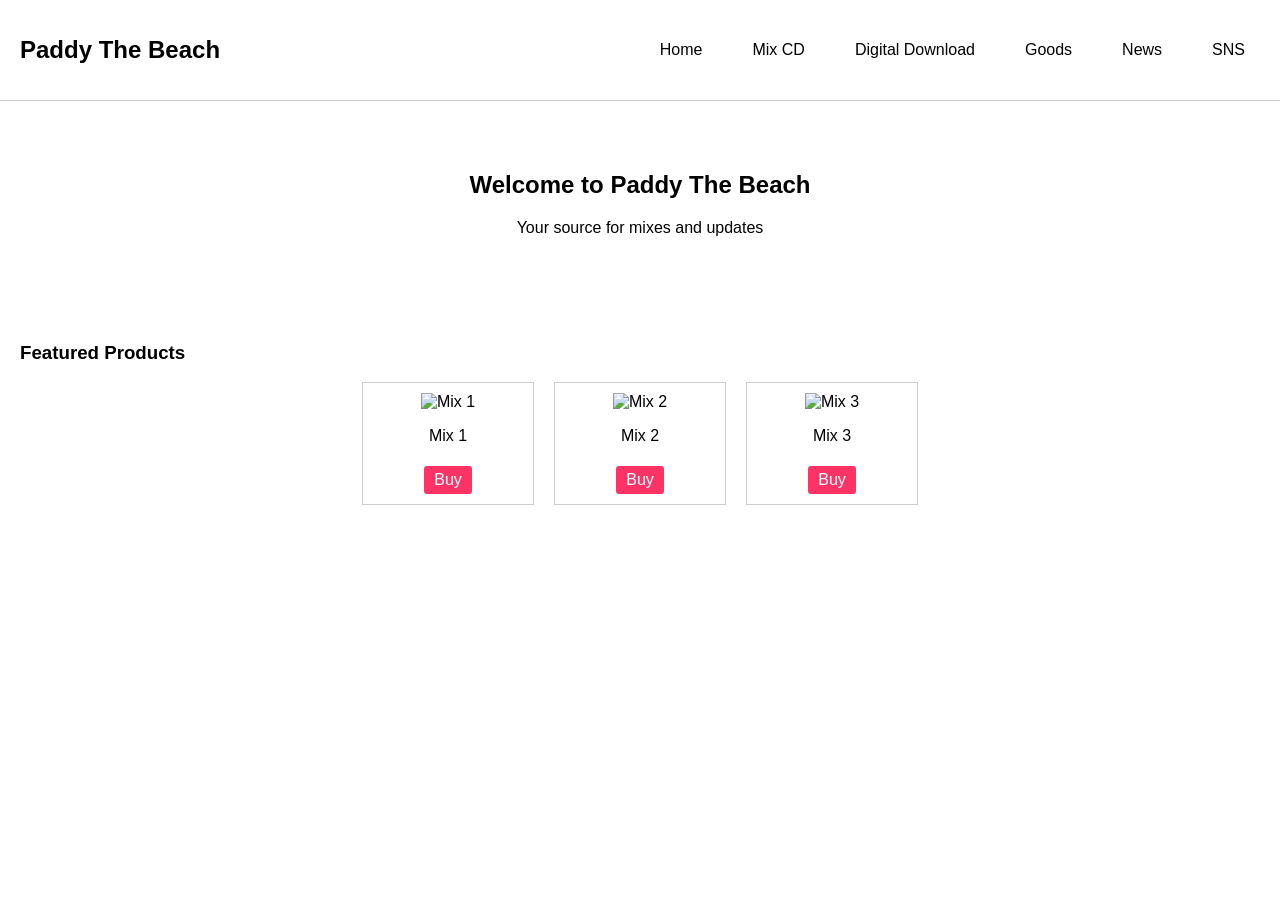
==== index.html @ 83cfe98c "Update index.html" ====
<!DOCTYPE html>
<html lang="ja">
<head>
  <meta charset="UTF-8">
  <meta name="viewport" content="width=device-width, initial-scale=1.0">
  <title>Paddy The Beach</title>
  <link rel="stylesheet" href="style.css">
</head>
<body>
  <header>
    <h1 class="logo">Paddy The Beach</h1>
    <div class="menu-toggle">&#9776;</div>
    <nav>
      <ul>
        <li><a href="index.html">Home</a></li>
        <li><a href="mix-cd.html">Mix CD</a></li>
        <li><a href="digital.html">Digital Download</a></li>
        <li><a href="goods.html">Goods</a></li>
        <li><a href="news.html">News</a></li>
        <li><a href="sns.html">SNS</a></li>
      </ul>
    </nav>
  </header>

  <main>
    <section class="hero">
      <h2>Welcome to Paddy The Beach</h2>
      <p>Your source for mixes and updates</p>
    </section>

    <section class="products">
      <h3>Featured Products</h3>
      <div class="product-grid">
        <div class="product">
          <img src="product1.jpg" alt="Mix 1">
          <p>Mix 1</p>
          <a href="#" class="buy-button">Buy</a>
        </div>
        <div class="product">
          <img src="product2.jpg" alt="Mix 2">
          <p>Mix 2</p>
          <a href="#" class="buy-button">Buy</a>
        </div>
        <div class="product">
          <img src="product3.jpg" alt="Mix 3">
          <p>Mix 3</p>
          <a href="#" class="buy-button">Buy</a>
        </div>
      </div>
    </section>
  </main>

  <script src="script.js"></script>
</body>
</html>
---- style.css ----
body {
  margin: 0;
  font-family: Arial, sans-serif;
  background: #fff;
  color: #000;
}

header {
  position: relative;
  padding: 20px;
  background: #fff;
  display: flex;
  justify-content: space-between;
  align-items: center;
  border-bottom: 1px solid #ccc;
}

.logo {
  font-size: 24px;
  font-weight: bold;
}

.menu-toggle {
  font-size: 30px;
  cursor: pointer;
  display: none; /* PCでは非表示 */
}

nav ul {
  list-style: none;
  padding: 0;
  margin: 0;
  display: flex; /* PCでは横並び */
  gap: 20px;
}

nav ul li a {
  display: block;
  padding: 10px 15px;
  text-decoration: none;
  color: #000;
  transition: 0.2s;
}

nav ul li a:hover {
  color: #ff3366;
}

/* スマホ対応 */
@media (max-width: 768px) {
  .menu-toggle {
    display: block; /* 三本線表示 */
  }

  nav ul {
    display: none; /* 最初は非表示 */
    flex-direction: column;
    position: absolute;
    top: 60px;
    right: 20px;
    background: #fff;
    border: 1px solid #ccc;
    border-radius: 5px;
    padding: 10px 0;
    width: 180px;
    box-shadow: 0 2px 10px rgba(0,0,0,0.2);
  }

  nav ul.show {
    display: flex; /* 三本線押したら表示 */
  }

  nav ul li a {
    padding: 10px 20px;
  }
}

.hero {
  text-align: center;
  padding: 50px 20px;
}

.products {
  padding: 20px;
}

.product-grid {
  display: flex;
  gap: 20px;
  flex-wrap: wrap;
  justify-content: center;
}

.product {
  border: 1px solid #ccc;
  padding: 10px;
  text-align: center;
  width: 150px;
}

.buy-button {
  display: inline-block;
  padding: 5px 10px;
  margin-top: 5px;
  background: #ff3366;
  color: #fff;
  text-decoration: none;
  border-radius: 3px;
  transition: 0.2s;
}

.buy-button:hover {
  background: #e60050;
}
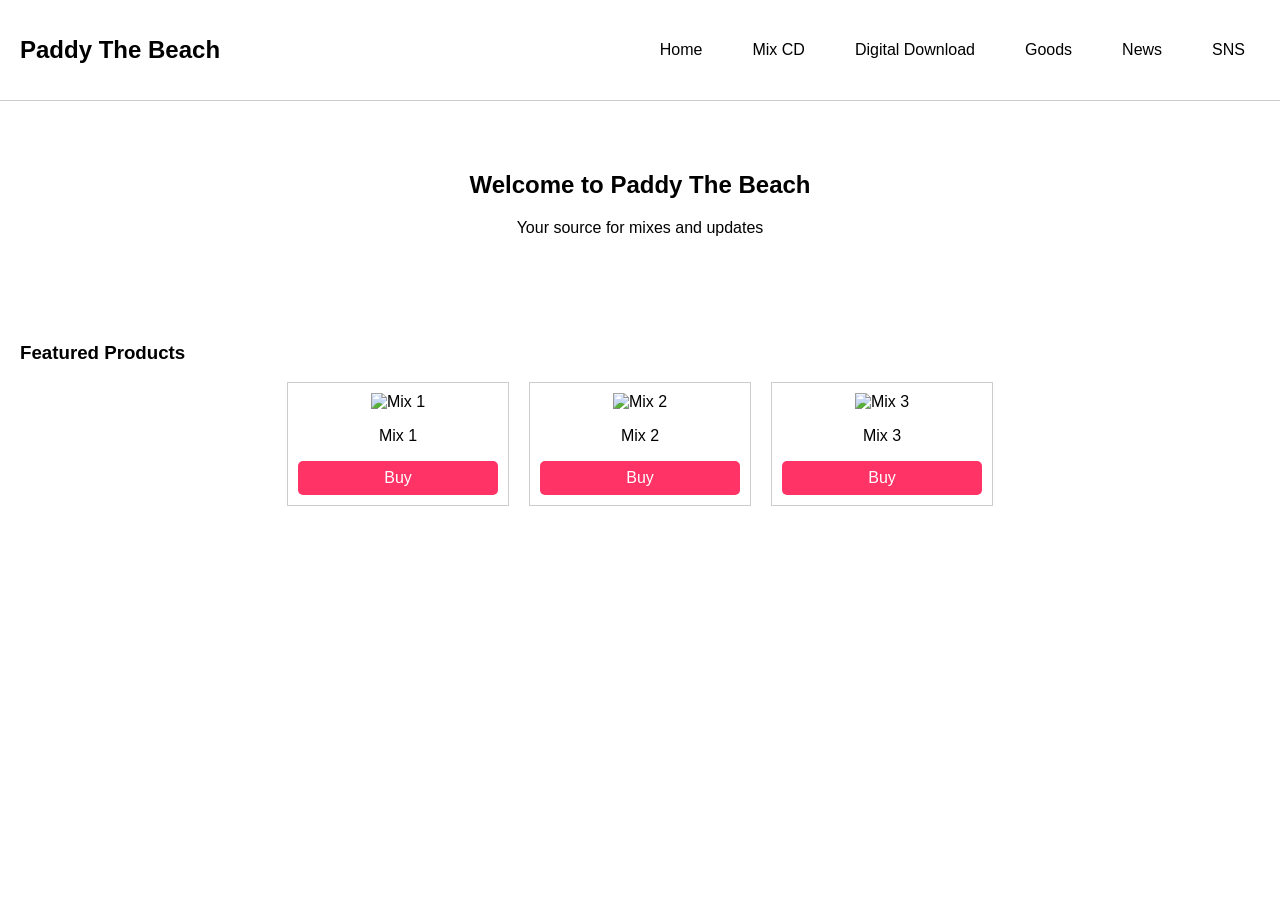
==== commit 6286588f: "Update index.html" ====
--- a/index.html
+++ b/index.html
@@ -4,6 +4,10 @@
   <meta charset="UTF-8">
   <meta name="viewport" content="width=device-width, initial-scale=1.0">
   <title>Paddy The Beach</title>
+
+  <!-- ファビコン追加 -->
+  <link rel="icon" type="image/png" href="myfavicon.jpeg">
+
   <link rel="stylesheet" href="style.css">
 </head>
 <body>
--- a/style.css
+++ b/style.css
@@ -23,14 +23,14 @@
 .menu-toggle {
   font-size: 30px;
   cursor: pointer;
-  display: none; /* PCでは非表示 */
+  display: none;
 }
 
 nav ul {
   list-style: none;
   padding: 0;
   margin: 0;
-  display: flex; /* PCでは横並び */
+  display: flex;
   gap: 20px;
 }
 
@@ -49,11 +49,11 @@
 /* スマホ対応 */
 @media (max-width: 768px) {
   .menu-toggle {
-    display: block; /* 三本線表示 */
+    display: block;
   }
 
   nav ul {
-    display: none; /* 最初は非表示 */
+    display: none;
     flex-direction: column;
     position: absolute;
     top: 60px;
@@ -67,7 +67,7 @@
   }
 
   nav ul.show {
-    display: flex; /* 三本線押したら表示 */
+    display: flex;
   }
 
   nav ul li a {
@@ -95,17 +95,22 @@
   border: 1px solid #ccc;
   padding: 10px;
   text-align: center;
-  width: 150px;
+  width: 200px;
+}
+
+.product img {
+  width: 100%;
+  height: auto;
 }
 
 .buy-button {
-  display: inline-block;
-  padding: 5px 10px;
-  margin-top: 5px;
+  display: block;
+  margin: 10px auto 0 auto;
+  padding: 8px 15px;
   background: #ff3366;
   color: #fff;
   text-decoration: none;
-  border-radius: 3px;
+  border-radius: 5px;
   transition: 0.2s;
 }
 
